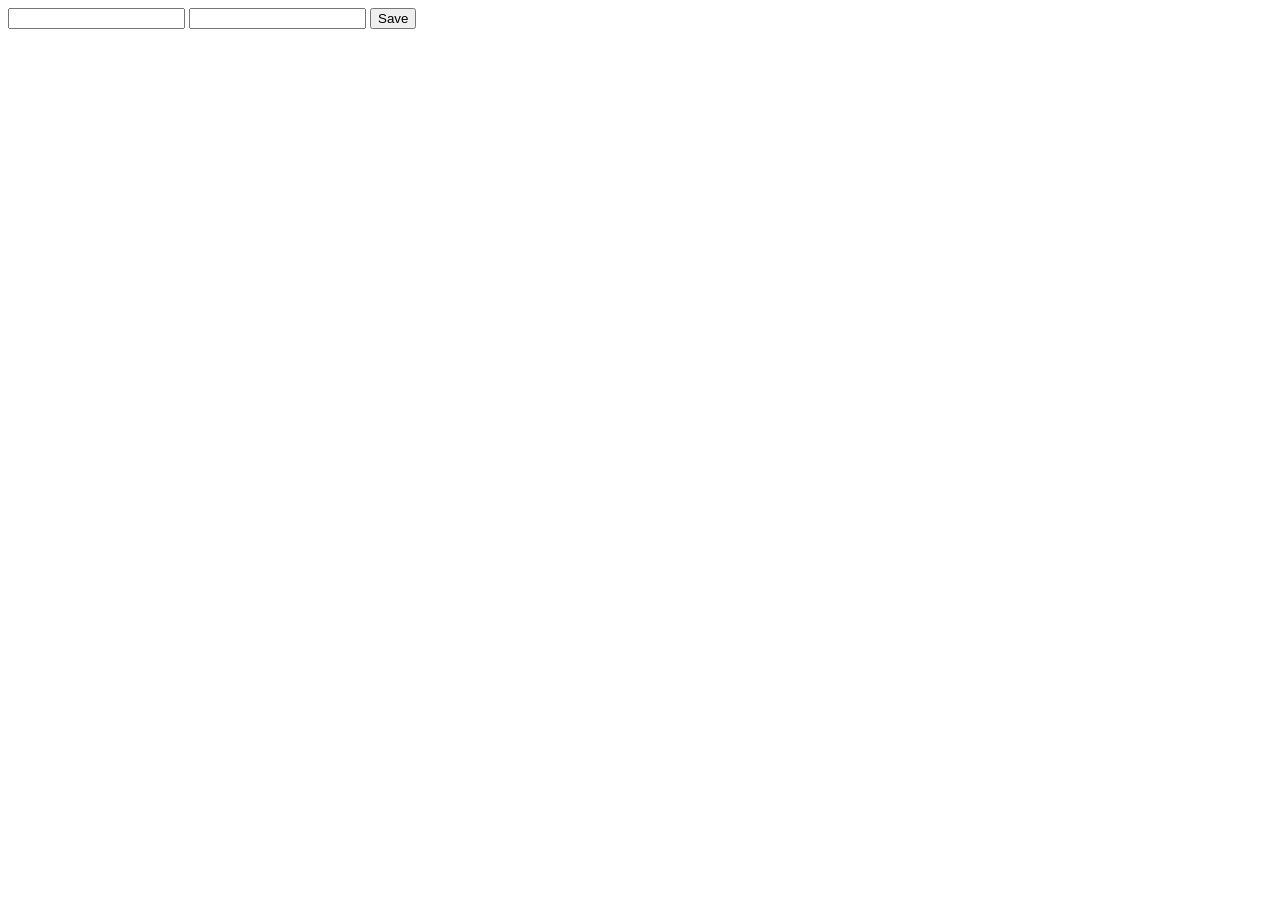
==== index.html @ f8d0753a "random working" ====
<!DOCTYPE html>
<html lang="en">
    <head>
        <meta charset="UTF-8">
        <title>Enter New Quote</title>
        <meta name="viewport" content="width=device-width,initial-scale=1">
    </head>
    <body>
<form onsubmit="submitQuote(event)">
    <input id="quote" type="text">
    <input id="author" type="text">
    <button type="submit">Save</button>
</form>

<script src="app.js" defer></script>
    </body>
</html>
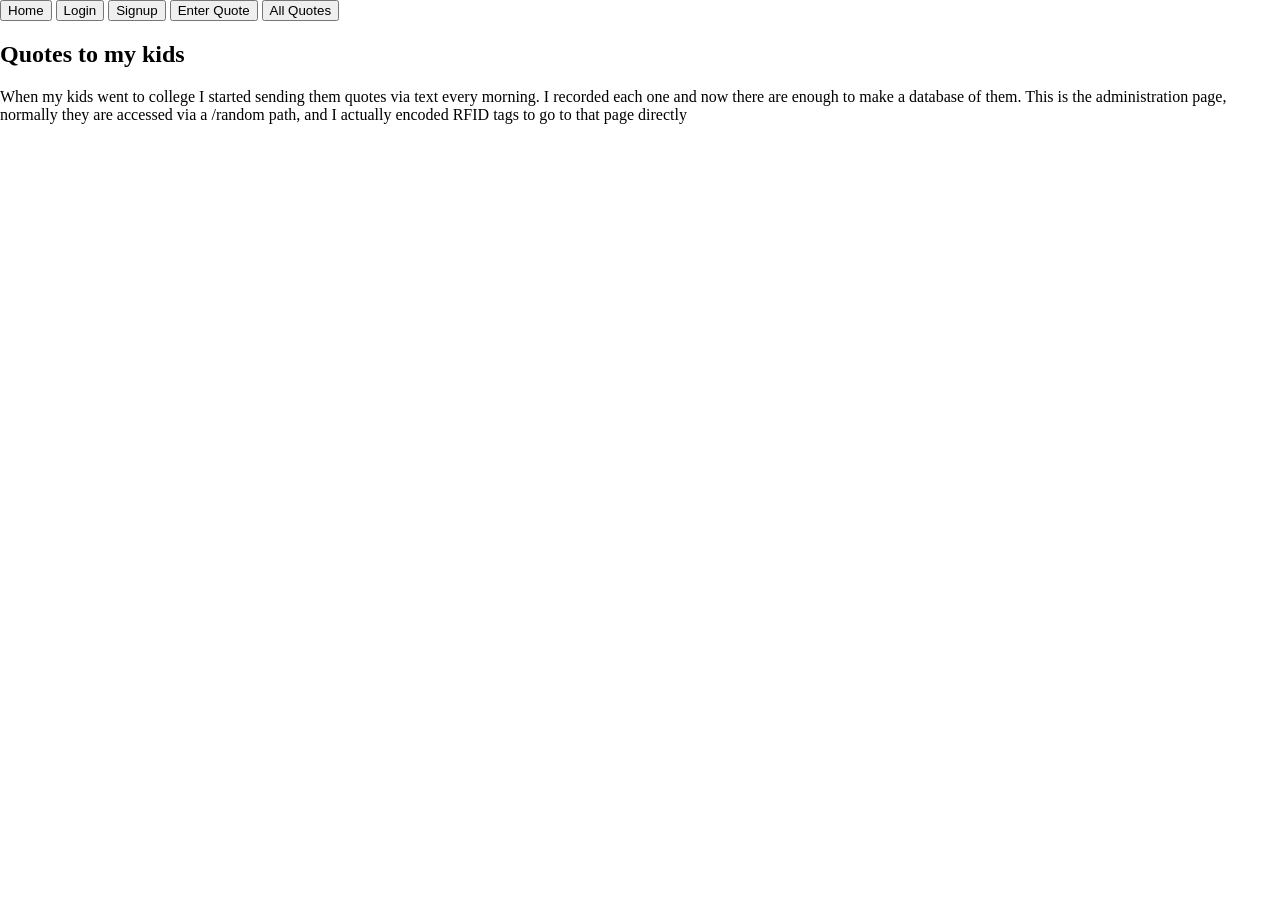
==== commit 4a6915b5: "JWT auth done" ====
--- a/index.html
+++ b/index.html
@@ -2,16 +2,96 @@
 <html lang="en">
     <head>
         <meta charset="UTF-8">
-        <title>Enter New Quote</title>
+        <title>Quotes From Dad</title>
         <meta name="viewport" content="width=device-width,initial-scale=1">
+        <link rel="stylesheet" href="styles.css">
     </head>
+
     <body>
-<form onsubmit="submitQuote(event)">
-    <input id="quote" type="text">
-    <input id="author" type="text">
-    <button type="submit">Save</button>
-</form>
+        <div id="page">
+            <nav>
+                <button onclick="showHome()">Home</button>
+                <button onclick="showLogin()">Login</button>
+                <button>Signup</button>
+                <button>Enter Quote</button>
+                <button onclick="allQuotes()">All Quotes</button>
+            </nav>
+            <main>
+                <div id="home-section">
+                    <h2>Quotes to my kids</h2>
+                    <p>When my kids went to college I started sending them quotes via text every morning. I recorded each one and now
+                        there are enough to make a database of them. This is the administration page, normally they are accessed via a
+                        /random path, and I actually encoded RFID tags to go to that page directly
+                    </p>
+                </div>
 
-<script src="app.js" defer></script>
+                <div id="login-section" class="hidden">
+                <h2>Login</h2>
+                <form id="login-form">
+                    <input
+                    class="input-area"
+                    type="email"
+                    id="email"
+                    placeholder="Email"
+                    required
+                    />
+                    <input
+                    class="input-area"
+                    type="password"
+                    id="password"
+                    placeholder="Password"
+                    required
+                    />
+                    <div class="button-container">
+                    <button type="submit">Login</button>
+                    </div>
+                </form>
+                </div>
+
+                <div id="signup-section" class="hidden">
+                    <h2>Signup</h2>
+                <form id="signup-form">
+                    <input
+                    class="input-area"
+                    type="email"
+                    id="email"
+                    placeholder="Email"
+                    required
+                    />
+                    <input
+                    class="input-area"
+                    type="password"
+                    id="password"
+                    placeholder="Password"
+                    required
+                    />
+                    <input
+                    class="input-area"
+                    type="password"
+                    id="authorization"
+                    placeholder="Authorization"
+                    required
+                    />
+                    <div class="button-container">
+                    <button type="submit">Login</button>
+                    </div>
+                </form>
+                </div>
+
+                <div id="quote-entry-section" class="hidden">
+                <form onsubmit="submitQuote(event)">
+                    <input id="quote" type="text">
+                    <input id="author" type="text">
+                    <button type="submit">Save</button>
+                </form>
+                </div>
+
+                <div id="allquotes-section" class="hidden"></div>
+            </main>
+        </div>
+
+  
+
+    <script src="app.js" defer></script>
     </body>
 </html>
--- a/styles.css
+++ b/styles.css
@@ -0,0 +1,22 @@
+html, body {
+    margin: 0;
+    height: 100%;
+}
+
+#page {
+    height: 100vh;
+    display: flex;
+    flex-direction: column;
+}
+
+nav {
+    flex: 0 0 auto;
+}
+
+main {
+    flex: 1;
+} 
+
+.hidden {
+    display: none;
+}
